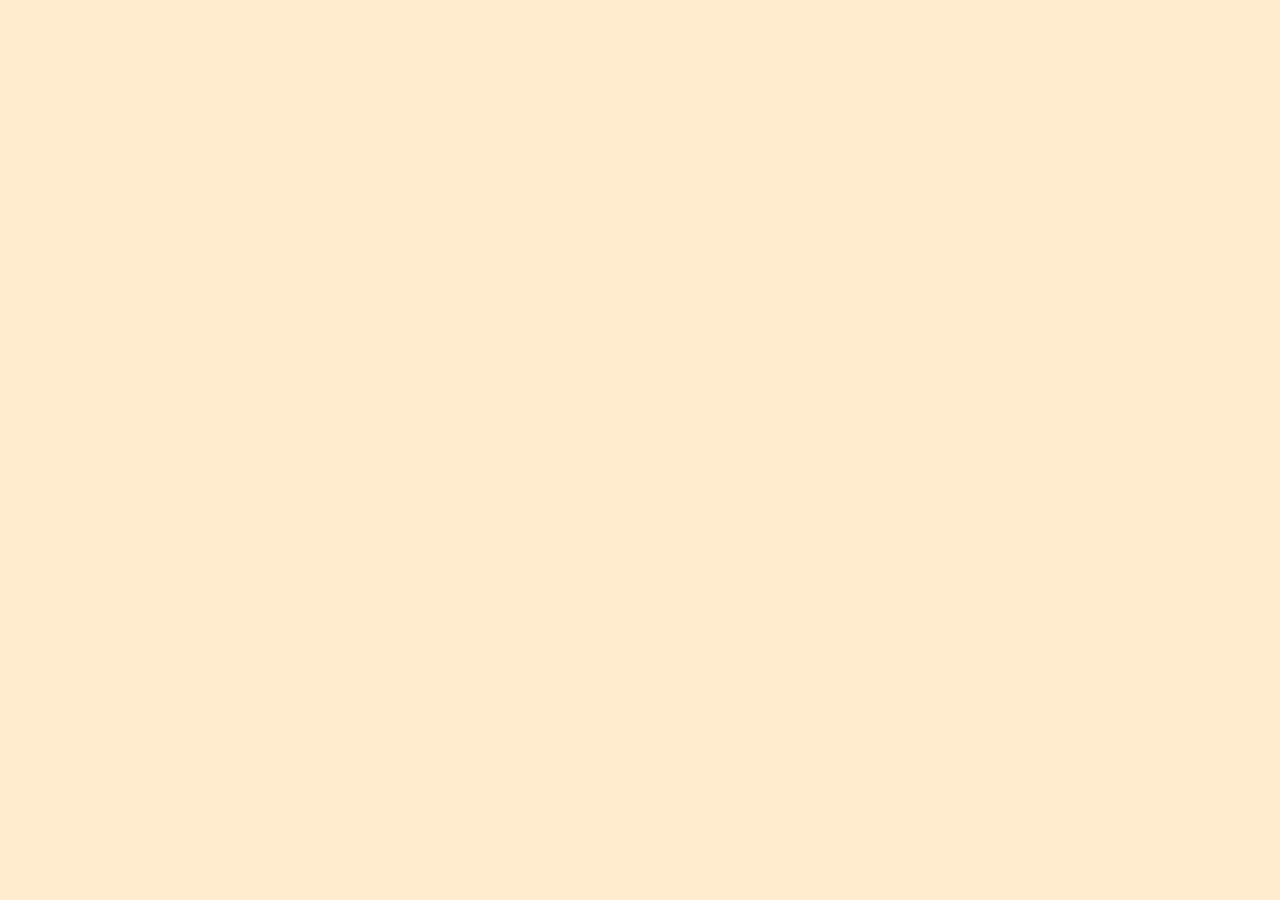
==== index.html @ 5dfd7c32 "feat: add basic structure and styles" ====
<!DOCTYPE html>
<html lang="en">
<head>
    <meta charset="UTF-8">
    <meta name="viewport" content="width=device-width, initial-scale=1.0">
    <link rel="stylesheet" href="style.css">
    <title>Мои рецепты</title>
</head>
<body>
    
</body>
</html>
---- style.css ----
body{
    color: blue;
    background-color: blanchedalmond;
}
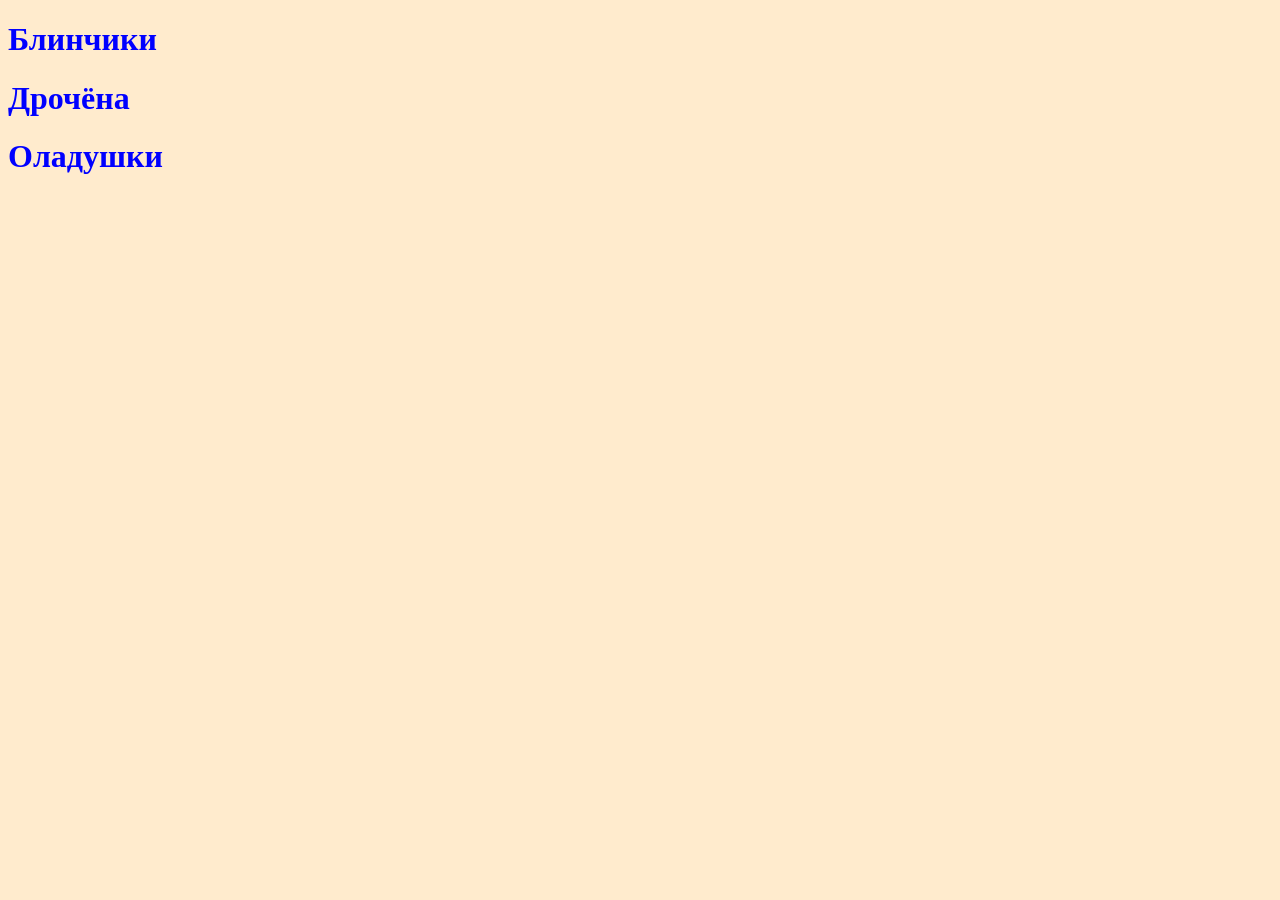
==== commit 2b4a72f2: "feat: add recipe list" ====
--- a/index.html
+++ b/index.html
@@ -7,6 +7,8 @@
     <title>Мои рецепты</title>
 </head>
 <body>
-    
+    <h1>Блинчики</h1>
+    <h1>Дрочёна</h1>
+    <h1>Оладушки</h1>
 </body>
 </html>
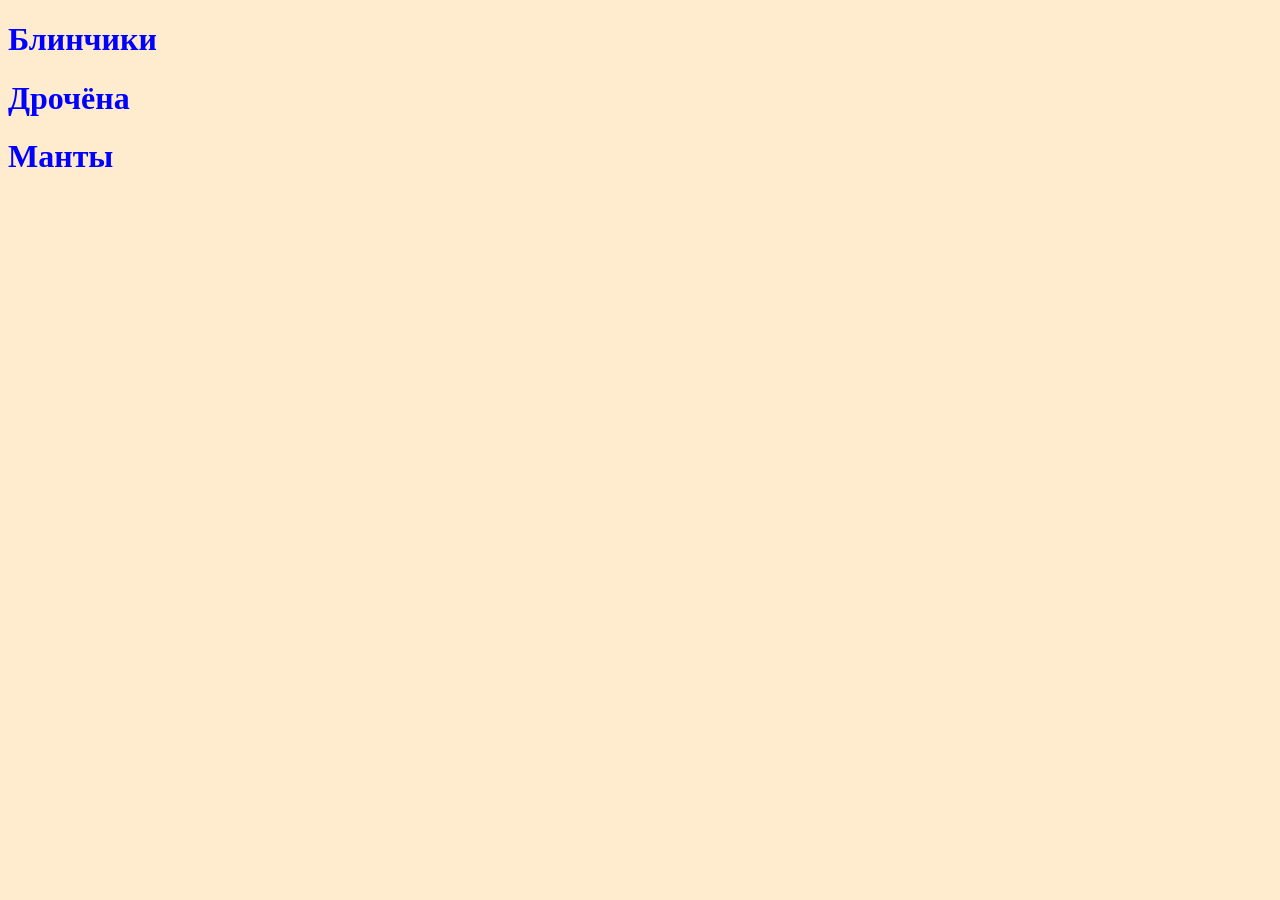
==== commit 1043dc4f: "fix: rename recipe name" ====
--- a/index.html
+++ b/index.html
@@ -9,6 +9,6 @@
 <body>
     <h1>Блинчики</h1>
     <h1>Дрочёна</h1>
-    <h1>Оладушки</h1>
+    <h1>Манты</h1>
 </body>
 </html>
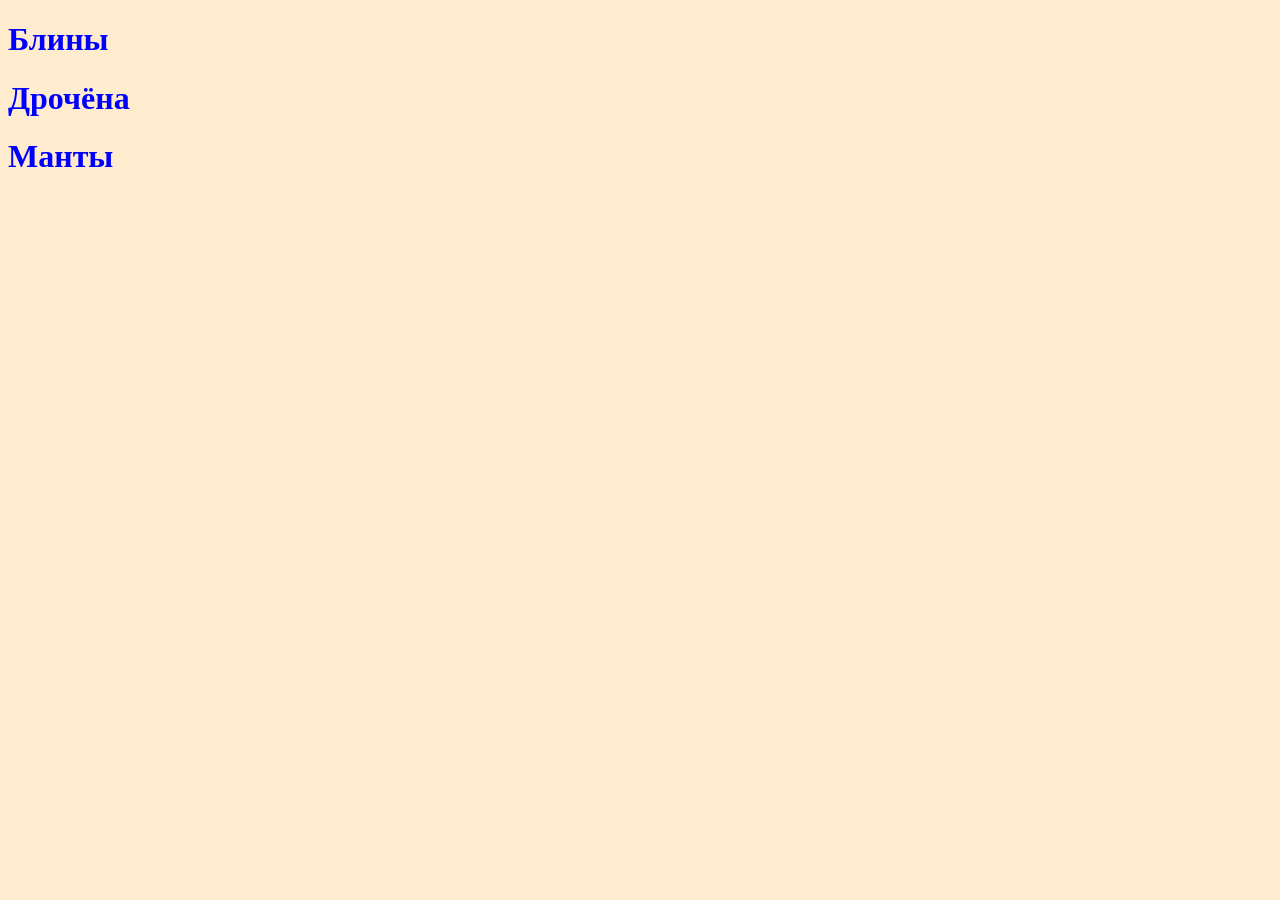
==== commit b2de4e88: "hotfix: fix typo in title" ====
--- a/index.html
+++ b/index.html
@@ -7,7 +7,7 @@
     <title>Мои рецепты</title>
 </head>
 <body>
-    <h1>Блинчики</h1>
+    <h1>Блины</h1>
     <h1>Дрочёна</h1>
     <h1>Манты</h1>
 </body>
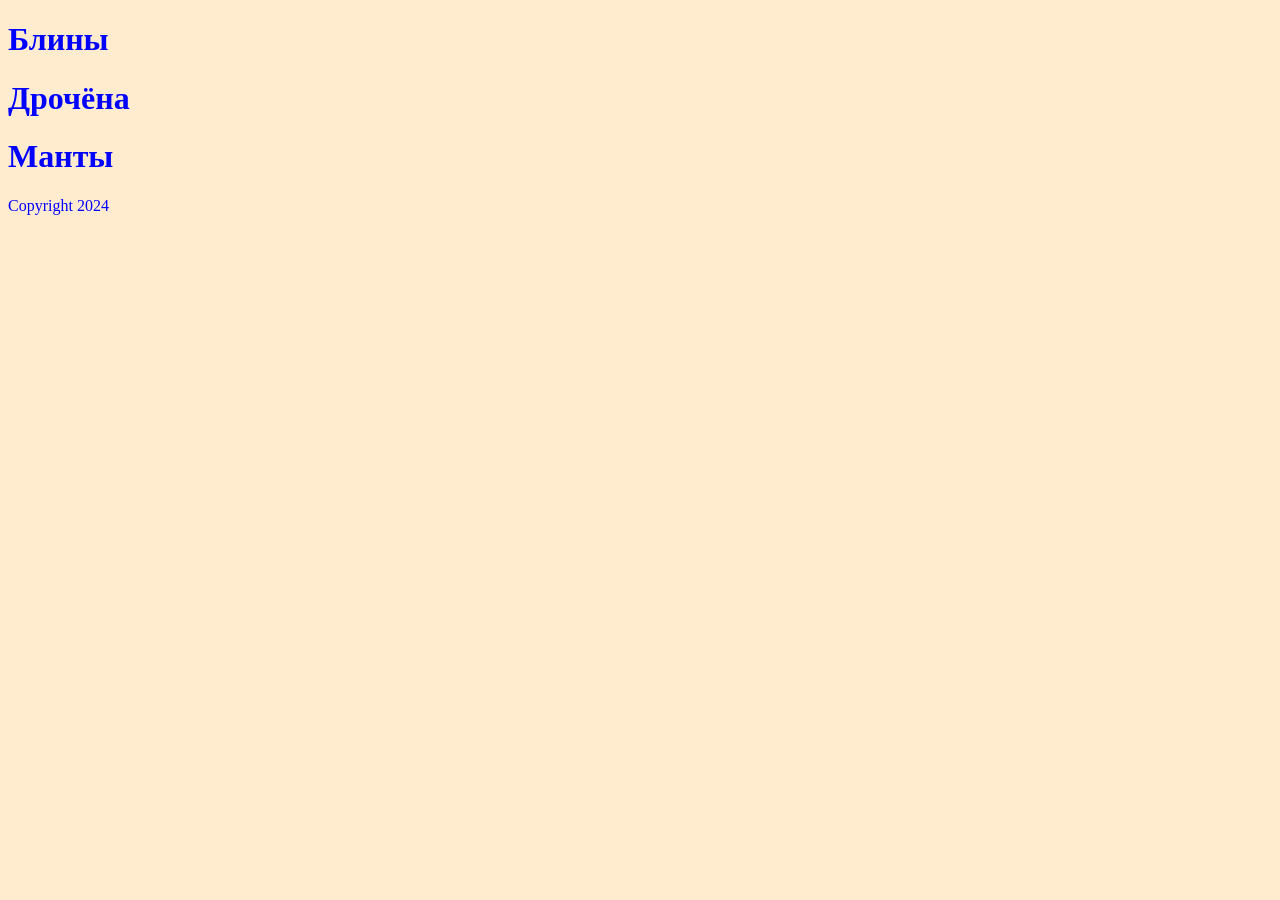
==== commit 5b93ddc5: "footer1" ====
--- a/index.html
+++ b/index.html
@@ -11,4 +11,5 @@
     <h1>Дрочёна</h1>
     <h1>Манты</h1>
 </body>
+<footer>Copyright 2024</footer>
 </html>
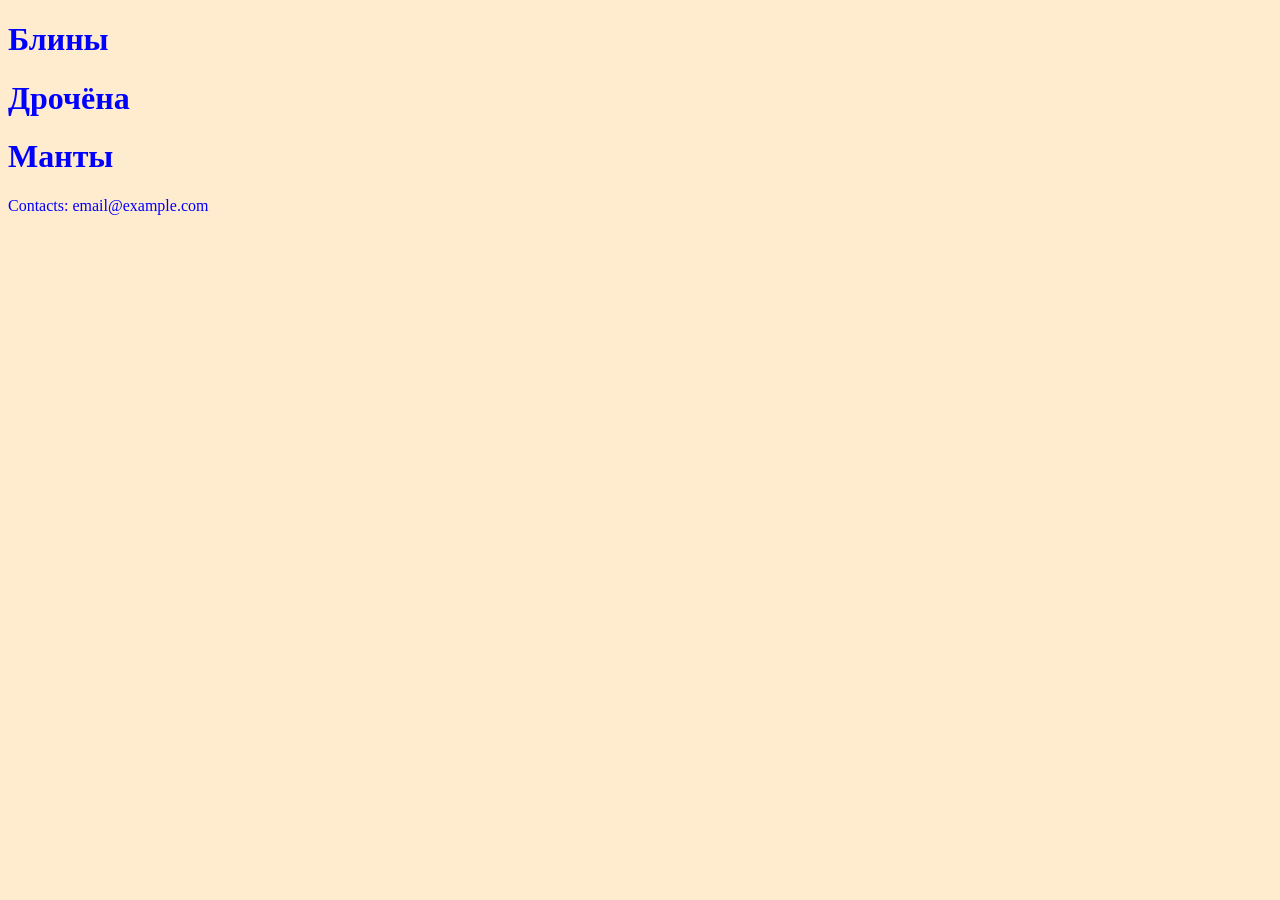
==== commit 5569132d: "footer2" ====
--- a/index.html
+++ b/index.html
@@ -11,5 +11,5 @@
     <h1>Дрочёна</h1>
     <h1>Манты</h1>
 </body>
-<footer>Copyright 2024</footer>
+    <footer>Contacts: email@example.com</footer>
 </html>
